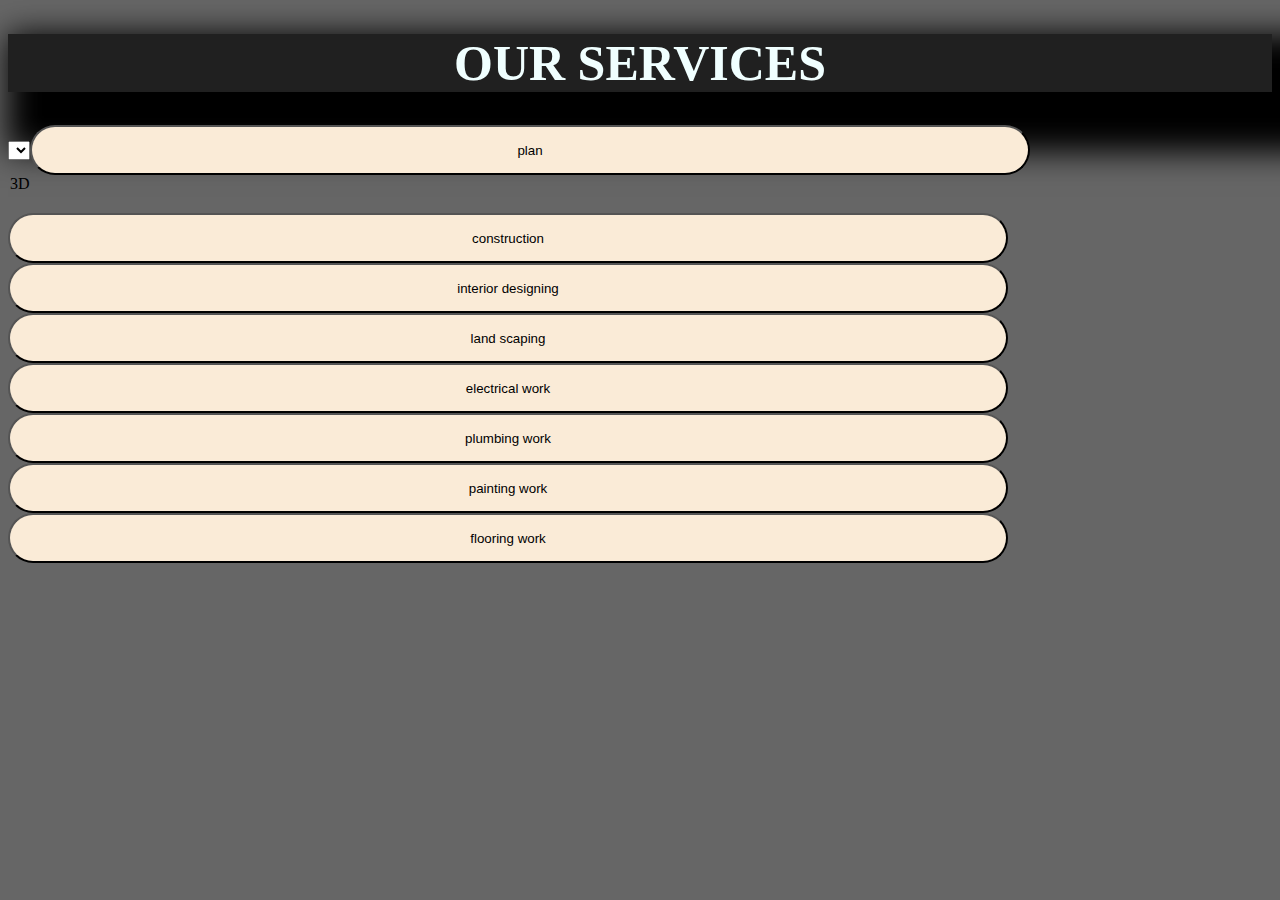
==== our services.html @ f8a67ac6 "Update our services.html" ====
<!DOCTYPE html>

<html>
    <head>
        <title>our services</title>
        <link rel="stylesheet" href="our services.css">
    </head>
    <body bgcolor="#666666">
        <h1 align="center">OUR SERVICES</h1>
        
        <select>
            
         <input type="button" class="option" value="plan">
            <option>3D</option>
            </select>
         <br>
         <input type="button" class="option" value="construction">
         <br>
         <input type="button" class="option" value="interior designing">
         <input type="button" class="option" value="land scaping">
         <input type="button" class="option" value="electrical work">
         <br>
         <input type="button" class="option" value="plumbing work">
         <br>
         <input type="button" class="option" value="painting work">
         <input type="button" class="option" value="flooring work">
        
    </body>
</html>
---- our services.css ----
.option{
    height:50px;
    width: 1000px;
    background: antiquewhite;
    border-radius:50px;
}
h1{
    font-size:50px;
    background:rgb(32, 32, 32);
    color:azure;
    box-shadow:30px 30px 30px 30px black;

}
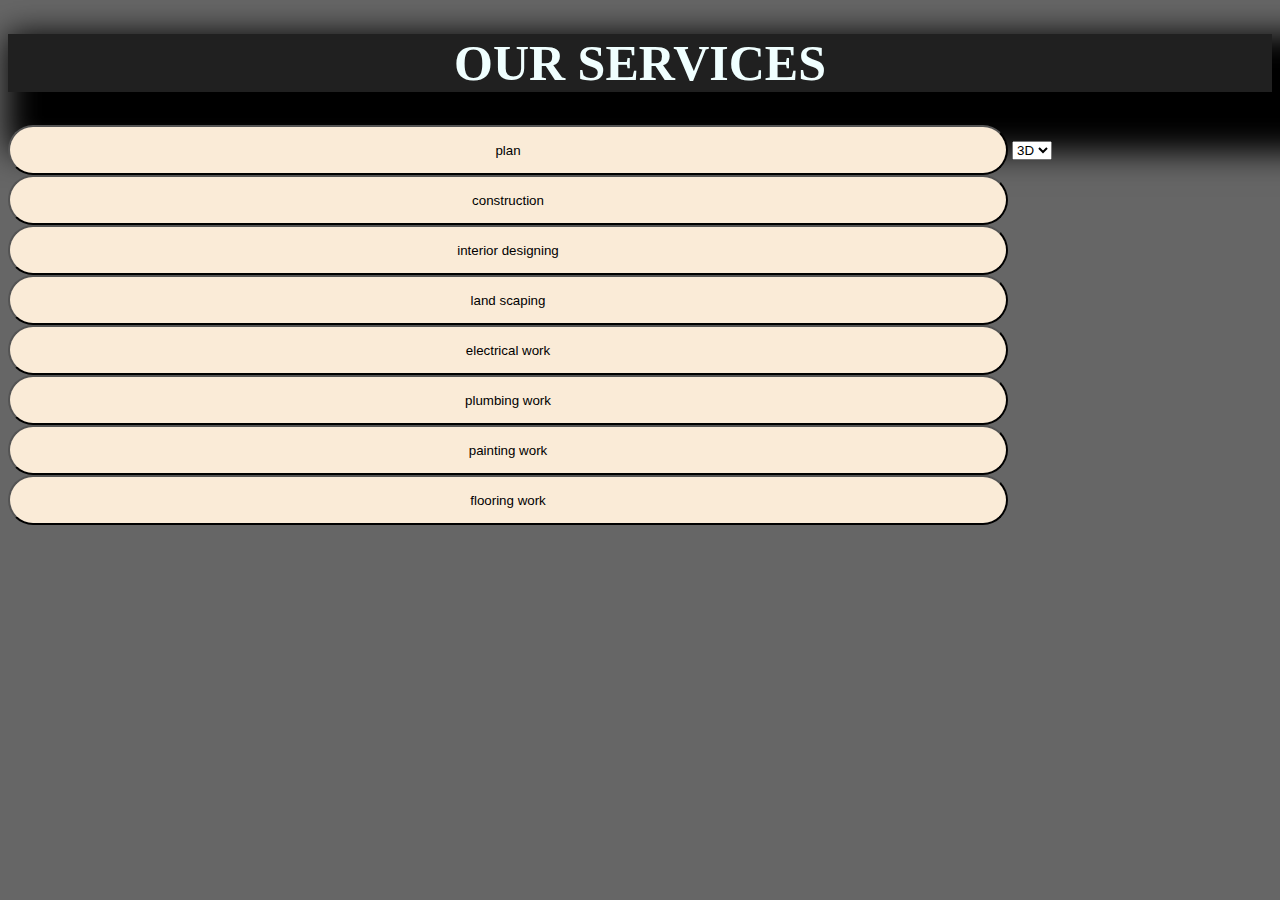
==== commit dd883baa: "Update our services.html" ====
--- a/our services.html
+++ b/our services.html
@@ -8,9 +8,10 @@
     <body bgcolor="#666666">
         <h1 align="center">OUR SERVICES</h1>
         
-        <select>
+        
             
          <input type="button" class="option" value="plan">
+        <select>
             <option>3D</option>
             </select>
          <br>
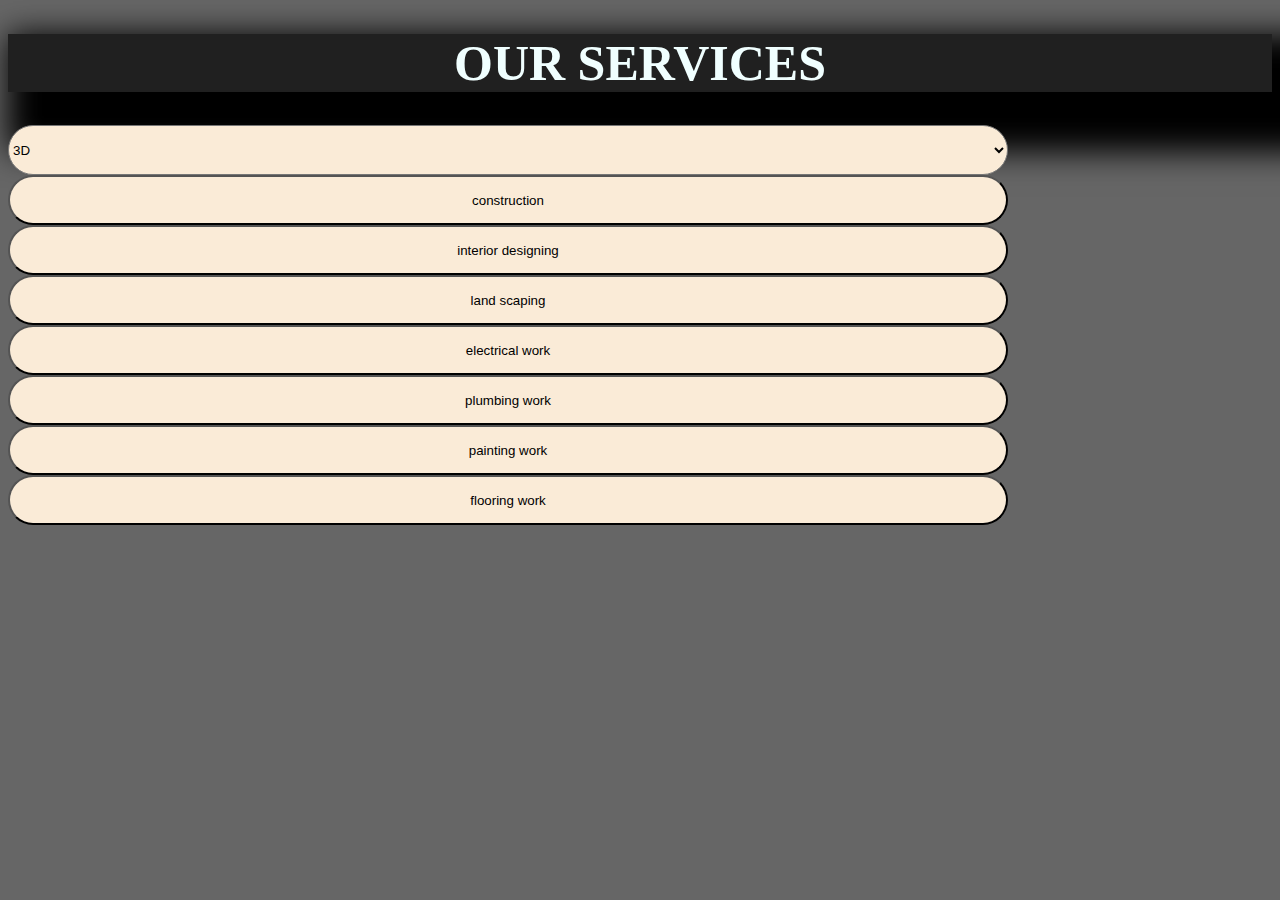
==== commit de01f428: "Update our services.html" ====
--- a/our services.html
+++ b/our services.html
@@ -10,9 +10,12 @@
         
         
             
-         <input type="button" class="option" value="plan">
-        <select>
+         
+        <select class="option">
+            <label>plan</label>
             <option>3D</option>
+            <option>2D</option>
+             <option>estimate</option>
             </select>
          <br>
          <input type="button" class="option" value="construction">
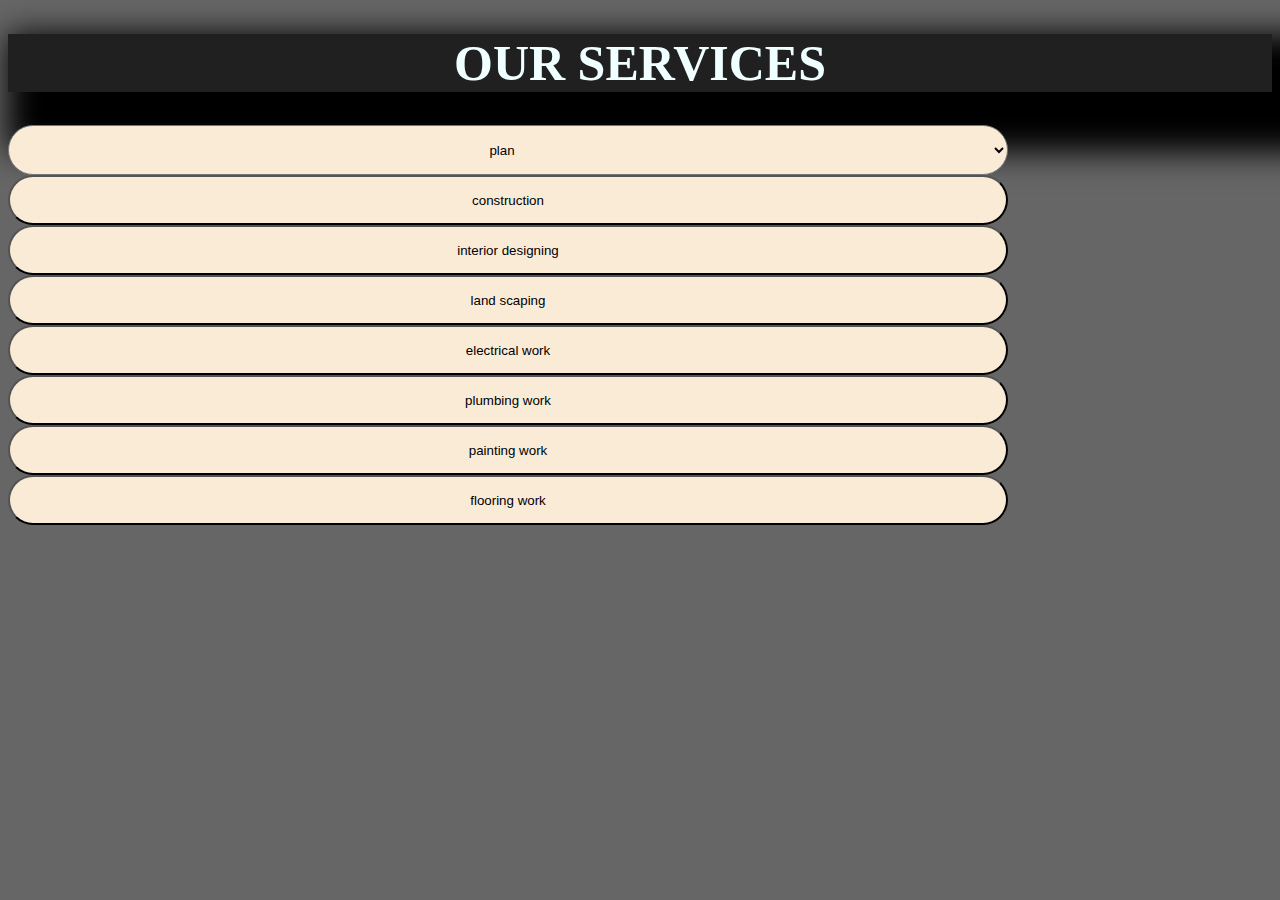
==== commit a19f3a19: "Update our services.html" ====
--- a/our services.html
+++ b/our services.html
@@ -11,8 +11,9 @@
         
             
          
-        <select class="option">
-            <label>plan</label>
+        
+           <select class="option">
+               <option align="center">plan</option>
             <option>3D</option>
             <option>2D</option>
              <option>estimate</option>
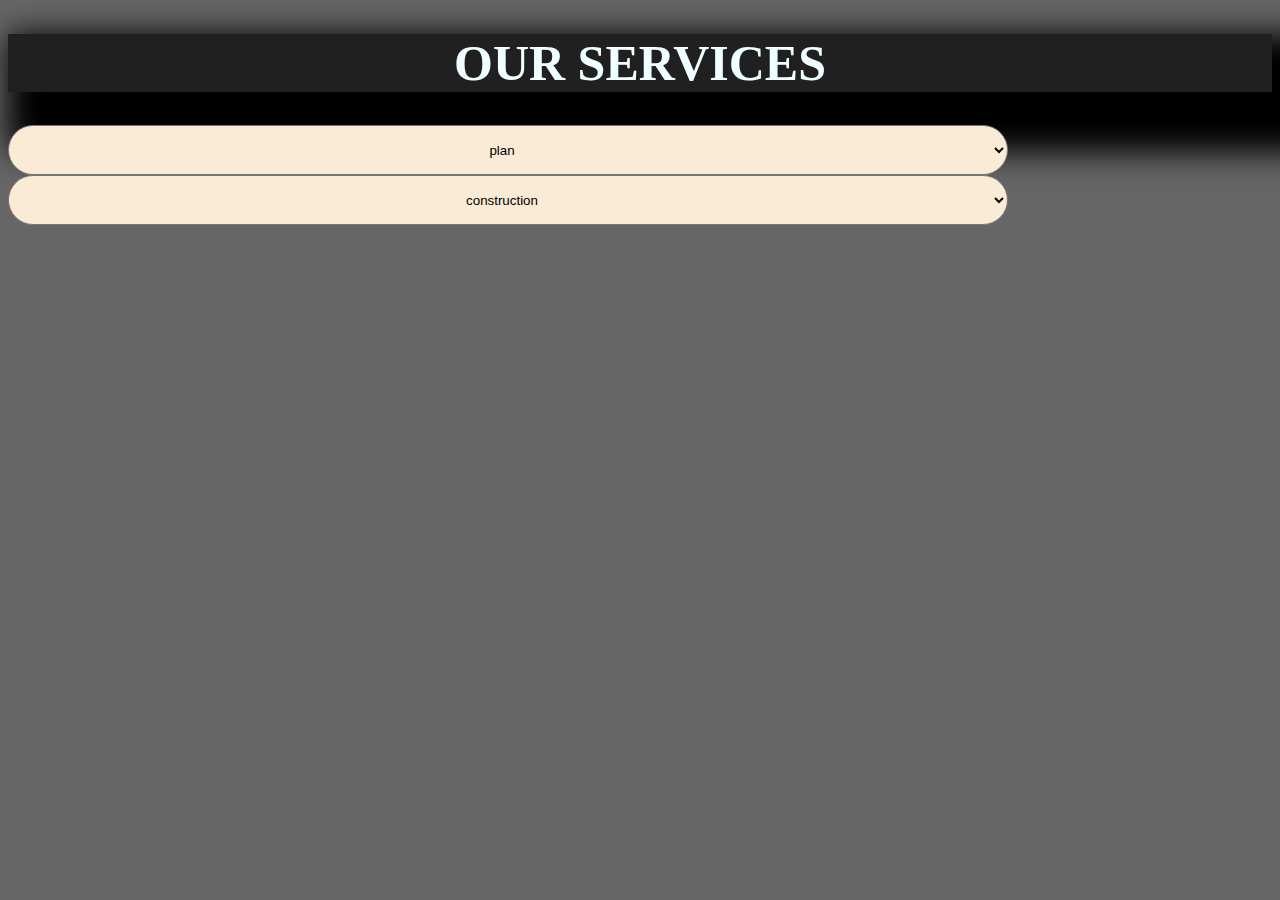
==== commit 91f3378a: "Update our services.html" ====
--- a/our services.html
+++ b/our services.html
@@ -19,16 +19,20 @@
              <option>estimate</option>
             </select>
          <br>
-         <input type="button" class="option" value="construction">
-         <br>
-         <input type="button" class="option" value="interior designing">
-         <input type="button" class="option" value="land scaping">
-         <input type="button" class="option" value="electrical work">
-         <br>
-         <input type="button" class="option" value="plumbing work">
-         <br>
-         <input type="button" class="option" value="painting work">
-         <input type="button" class="option" value="flooring work">
+        <select class="option">
+               <option align="center">construction</option>
+            <option>Resedential</option>
+            <option>commertial</option>
+             <option>brick work</option>
+              <option>tabuk work</option>
+            <option>RR work</option>
+             <option>pilling work</option>
+             <option>Renoation work</option>
+             <option>All coloumn work</option>
+            
+            </select>
+         
+   
         
     </body>
 </html>
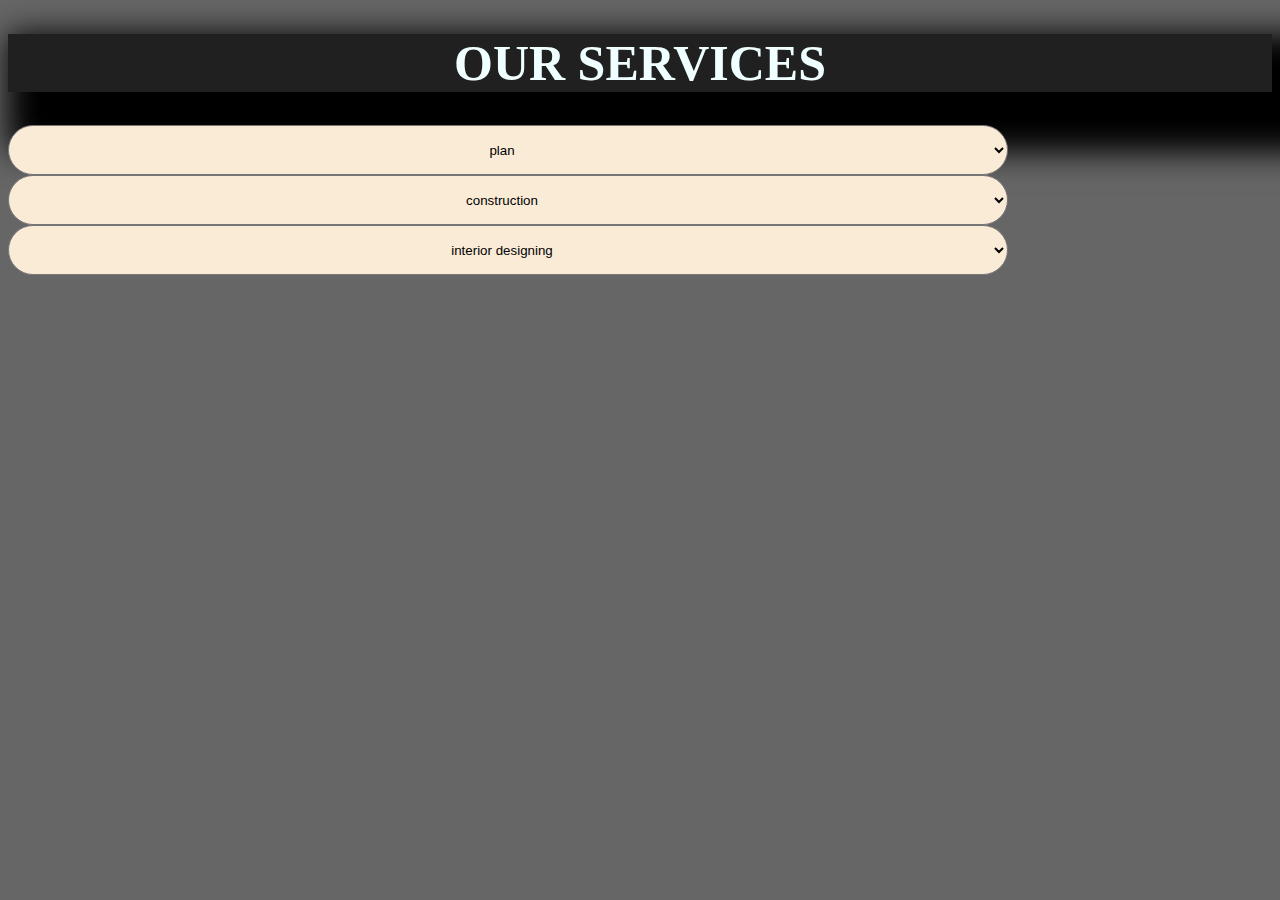
==== commit b4438c5c: "Update our services.html" ====
--- a/our services.html
+++ b/our services.html
@@ -27,10 +27,19 @@
               <option>tabuk work</option>
             <option>RR work</option>
              <option>pilling work</option>
-             <option>Renoation work</option>
+             <option>Renoation work</option> 
              <option>All coloumn work</option>
             
             </select>
+         <select class="option">
+               <option align="center">interior designing</option>
+            <option>Kitchen cupboard</option>
+            <option>Wardrobe</option>
+             <option>panneling work</option>
+              <option>TV unit</option>
+            <option>Partition work </option>
+             <option>fall celling</option>
+             </select>
          
    
         
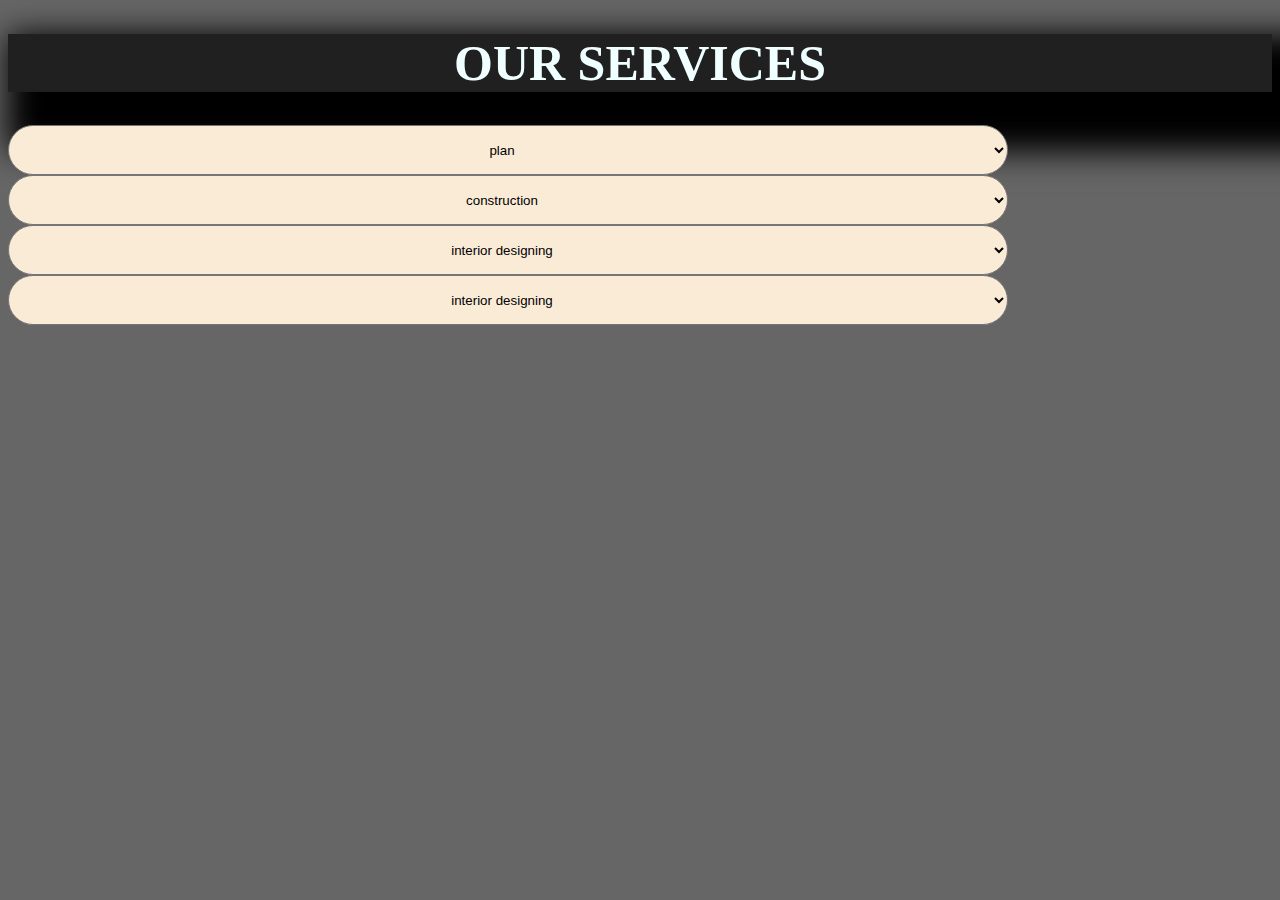
==== commit a880a73d: "Update our services.html" ====
--- a/our services.html
+++ b/our services.html
@@ -40,8 +40,14 @@
             <option>Partition work </option>
              <option>fall celling</option>
              </select>
-         
+        <select class="option">
+               <option align="center">interior designing</option>
+         <option>kadappa stone laying</option>
+<option>banglore stone laying</option>
+<option>interlock paving</option>
+<option>All garden work</option>
+<option>pebbles</option>
    
-        
+         </select> 
     </body>
 </html>
